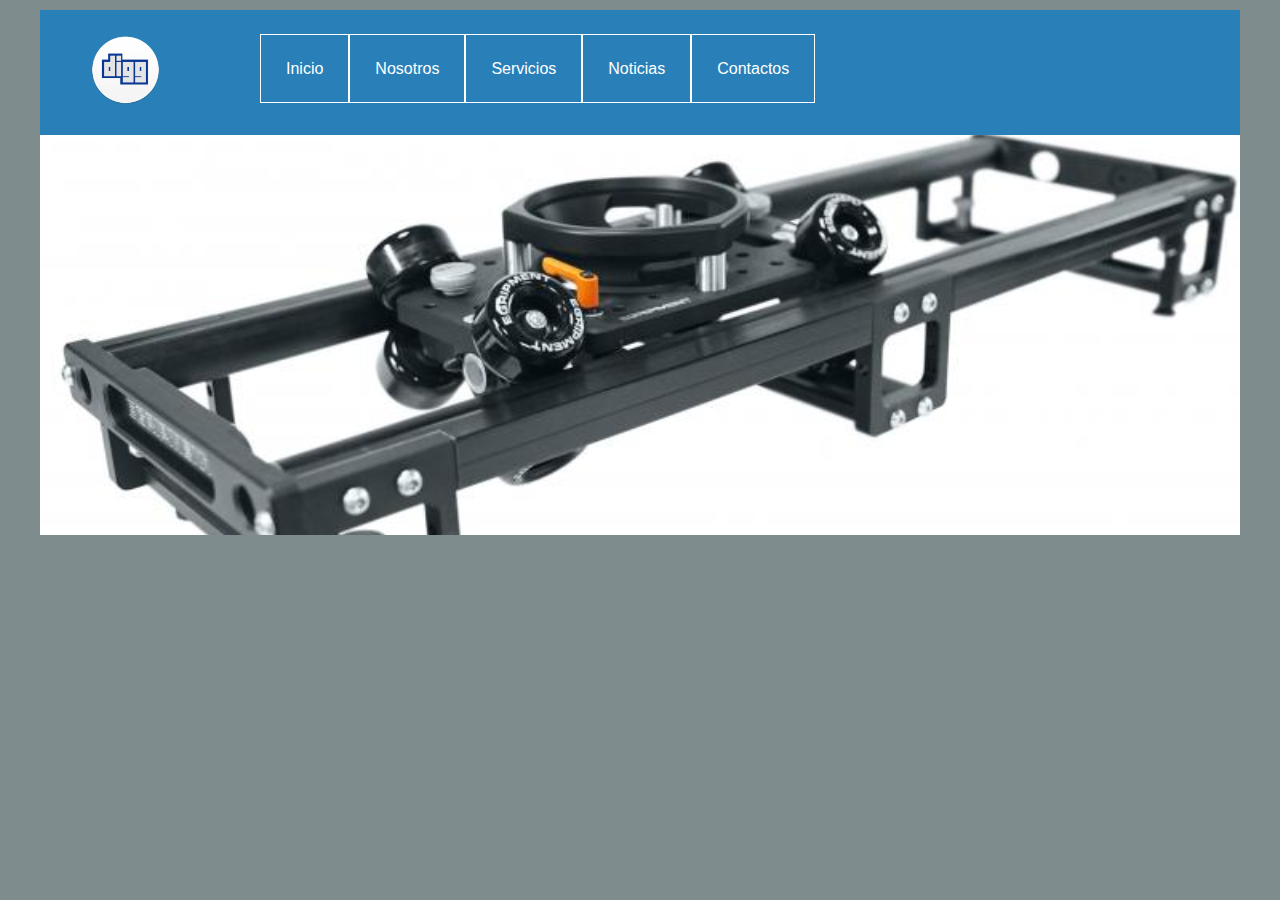
==== index.html @ 62eba536 "Superior" ====
<!DOCTYPE html>
<html lang="en">
<head>
    <meta charset="UTF-8">
    <meta name="viewport" content="width=device-width, initial-scale=1.0">
    <meta http-equiv="X-UA-Compatible" content="ie=edge">
    <title>HaceTodo</title>
    <link rel="stylesheet" href="styles.css">
</head>
<body>
    <div class="container">
        <header class="superior">
            <div class="logo">
                <!-- <img src="Images/Digg.ico" alt="logo"> -->
            </div>
            <nav class="menu">
                <ul class="opciones">
                    <li><a href="">Inicio</a></li>
                    <li><a href="">Nosotros</a></li>
                    <li><a href="">Servicios</a></li>
                    <li><a href="">Noticias</a></li>
                    <li><a href="">Contactos</a></li>
                </ul>
            </nav>
        </header>
        <section class="slider">
            <!-- <img src="Images/slider.jpg" alt="slider"> -->
        </section>
    </div>
</body>
</html>
---- styles.css ----
*{
    margin: 0;
    padding: 0;
}

body{
    background: #7f8c8d;
    font-family: Verdana, Geneva, Tahoma, sans-serif;
}

.container{
    width: 1200px;
    background: red;/*????????????????????*/
    margin: 10px auto;
}

.superior{
    background: #2980b9;
    overflow: hidden;/*que no se vea el desborde*/
    height: 125px;
}

.logo{
    padding: 25px;
    height: 69px;
    width: 120px;
    float: left;
    background-image: url(Images/Digg.ico);
    background-size: 71px;
    background-repeat: no-repeat;
    background-position: center;
}
/* --------------------------menu -----------------------*/
.menu{
    float: left;
    padding: 50px;
}

.opciones li{
    float: left;
    list-style: none;
}

.opciones li a{
    color: white;
    padding: 25px;
    text-decoration: none;
    border: 1px solid white;
}

.opciones li a:hover{
    background: #14537c;
}

.slider{
    height: 400px;
    background-image: url(Images/slider.jpg);
    background-size: cover;
    background-position: 11px -20px;
}
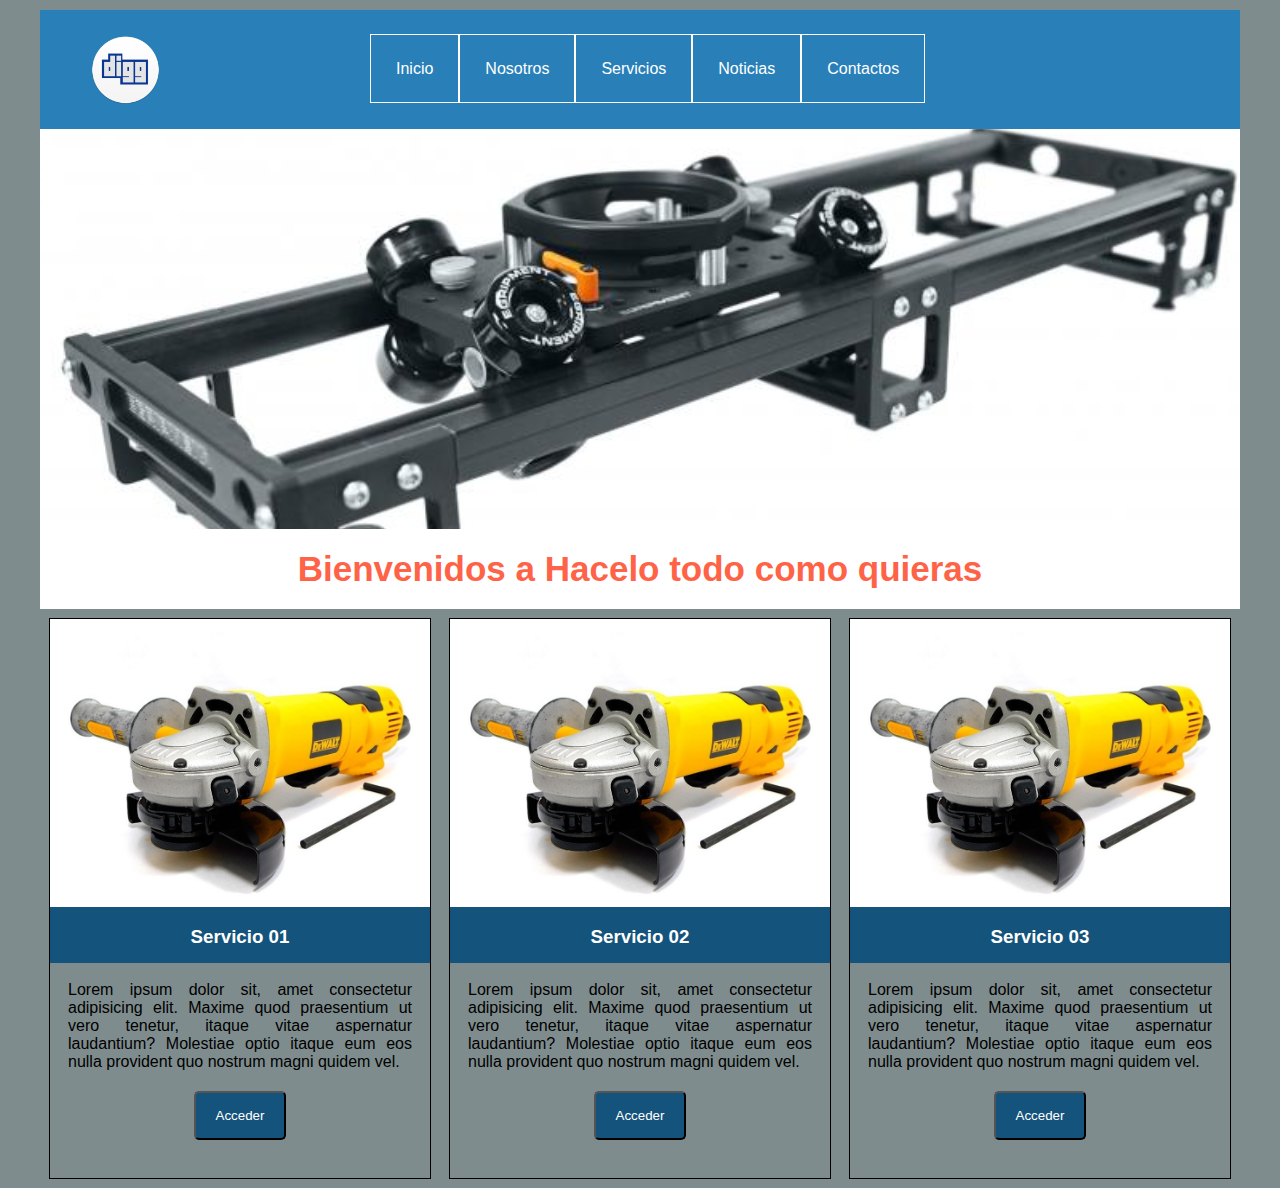
==== commit 90e94521: "Cuerpo" ====
--- a/index.html
+++ b/index.html
@@ -26,6 +26,48 @@
         <section class="slider">
             <!-- <img src="Images/slider.jpg" alt="slider"> -->
         </section>
+        <section class="cuerpo">
+            <h1 class="titulo">
+                <p>Bienvenidos a Hacelo todo como quieras</p>
+            </h1>
+            <article class="caja">
+                <div class="subtitulo">
+                    <img src="Images/esmeril.jpg" alt="smeril" class="efecto">
+                    <h3 class="servicios">
+                        Servicio 01
+                    </h3>
+                </div>
+                <div class="contenido">
+                    <p>Lorem ipsum dolor sit, amet consectetur adipisicing elit. Maxime quod praesentium ut vero tenetur, itaque vitae aspernatur laudantium? Molestiae optio itaque eum eos nulla provident quo nostrum magni quidem vel.</p>
+                    <input type="submit" class="boton" value="Acceder">
+                </div>
+            </article>
+            <article class="caja">
+                <div class="subtitulo">
+                    <img src="Images/esmeril.jpg" alt="smeril" class="efecto">
+                    <h3 class="servicios">
+                        Servicio 02
+                    </h3>
+                </div>
+                <div class="contenido">
+                    <p>Lorem ipsum dolor sit, amet consectetur adipisicing elit. Maxime quod praesentium ut vero tenetur, itaque vitae aspernatur laudantium? Molestiae optio itaque eum eos nulla provident quo nostrum magni quidem vel.</p>
+                    <input type="submit" class="boton" value="Acceder">
+                </div>
+            </article>
+            <article class="caja">
+                <div class="subtitulo">
+                    <img src="Images/esmeril.jpg" alt="smeril" class="efecto">
+                    <h3 class="servicios">
+                        Servicio 03
+                    </h3>
+                </div>
+                <div class="contenido">
+                    <p>Lorem ipsum dolor sit, amet consectetur adipisicing elit. Maxime quod praesentium ut vero tenetur, itaque vitae aspernatur laudantium? Molestiae optio itaque eum eos nulla provident quo nostrum magni quidem vel.</p>
+                    <input type="submit" class="boton" value="Acceder">
+                </div>
+            </article>
+
+        </section>
     </div>
 </body>
 </html>--- a/styles.css
+++ b/styles.css
@@ -10,14 +10,13 @@
 
 .container{
     width: 1200px;
-    background: red;/*????????????????????*/
+    background: white;/*????????????????????*/
     margin: 10px auto;
 }
 
 .superior{
     background: #2980b9;
     overflow: hidden;/*que no se vea el desborde*/
-    height: 125px;
 }
 
 .logo{
@@ -33,7 +32,7 @@
 /* --------------------------menu -----------------------*/
 .menu{
     float: left;
-    padding: 50px;
+    padding: 50px 50px 50px 160px;
 }
 
 .opciones li{
@@ -57,4 +56,59 @@
     background-image: url(Images/slider.jpg);
     background-size: cover;
     background-position: 11px -20px;
-}+}
+
+.titulo{
+    text-align: center;
+    padding: 20px 15px;
+    color: tomato;
+    font-size: 35px;
+}
+
+.caja{
+    float: left;
+    margin: 9px;
+    width: 380px;
+    border: 1px solid;
+}
+
+.subtitulo{
+    background: #14537c;
+    color: white;
+}
+
+.subtitulo img{
+    height: 288px;
+    background-size: cover;
+    background-position: center;
+}
+
+.efecto:hover{
+    opacity: 0.8;
+    cursor: pointer;
+}
+
+.servicios{
+    text-align: center;
+    color: white;
+    padding: 15px 0;
+}
+
+.contenido{
+    padding: 18px;
+    text-align: justify;
+}
+
+.boton{
+    padding: 15px 20px;
+    display: block;
+    margin: 20px auto;
+    color: white;
+    background: #14537c;
+    border-radius: 5px;
+}
+
+.boton:hover{
+    background: #0c3c5c;
+    cursor: pointer;
+}
